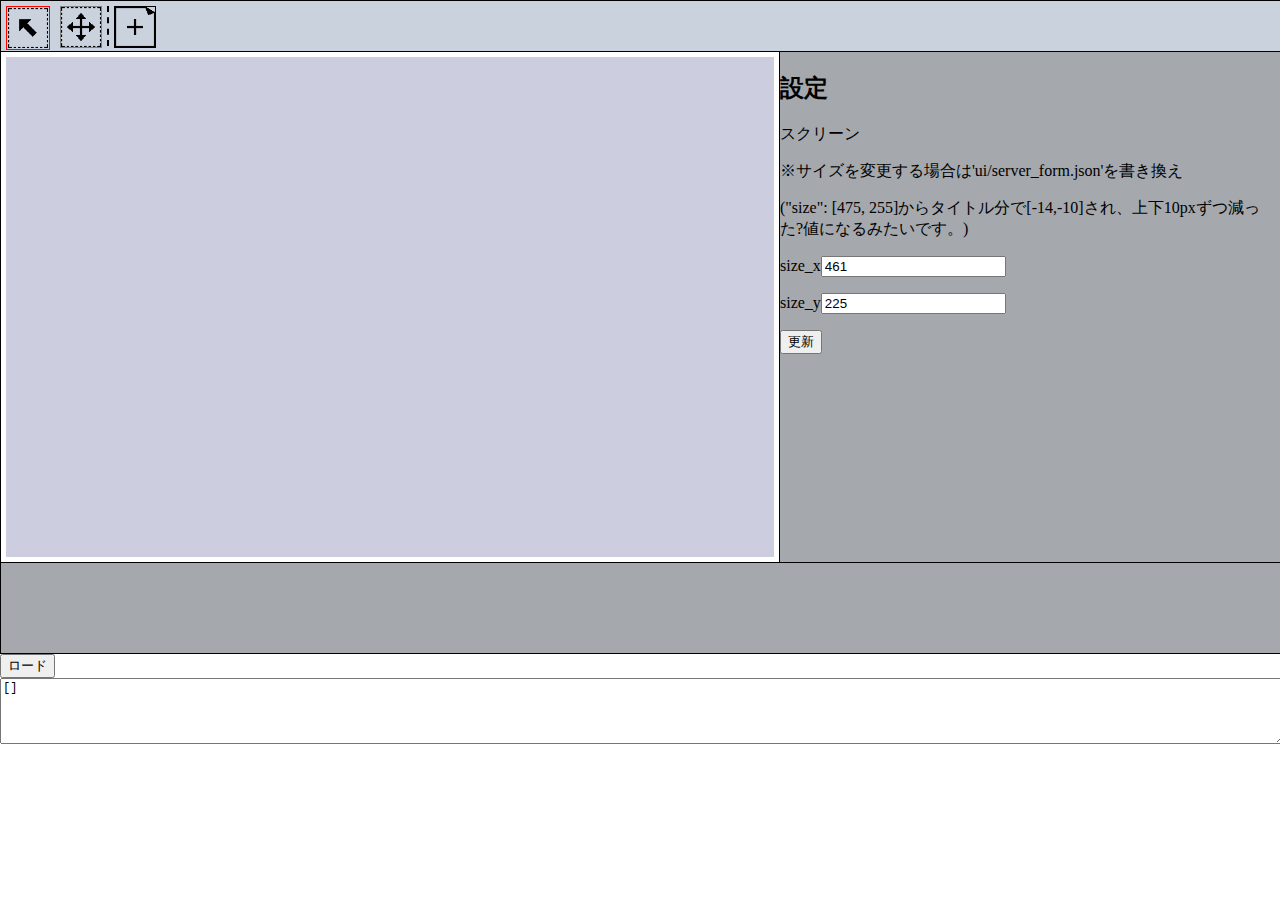
==== index.html @ 648a4f51 "git pages用のタグ追加" ====
<!DOCTYPE html>
<html lang="ja">
	<head>
		<meta charset="UTF-8" />
		<meta name="viewport" content="width=device-width, initial-scale=1.0" />
		<meta name="google-site-verification" content="Wdu4XrUWejJiMsTRsnAZoX7sFZLuGutPs0uZKCWGJYg" />
		<meta name="description" content="Editor to easily create custom forms for JsonUI,JsonUIのカスタムフォームを簡単に作成するためのエディター" />
		<link rel="stylesheet" href="./src/css/main.css" />
		<title>JsonUI custom form editor</title>
	</head>
	<body>
		<a href="https://github.com/Satoyans/JsonUI_custom_form_editor">Githubへのリンク</a>
		<script type="text/javascript" src="./src/js/editorManager.js"></script>
	</body>
</html>
---- src/css/main.css ----
a {
	user-select: none;
}

p {
	user-select: none;
}

img {
	user-select: none;
}

.elementlist_dragging {
	background-color: rgba(255, 68, 55, 0.3);
}

div {
	z-index: 1;
}

.ui_element img {
	image-rendering: pixelated;
}
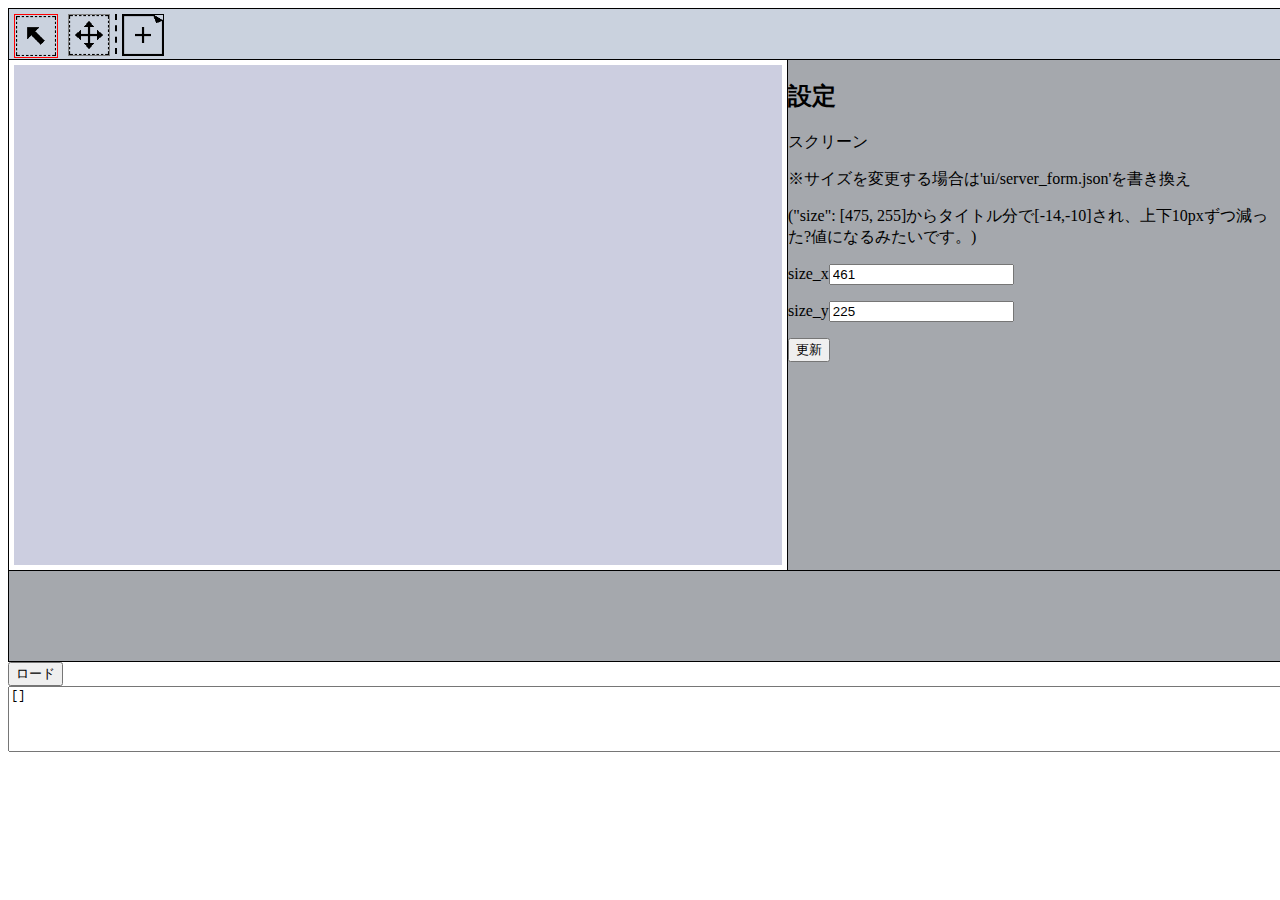
==== commit f1e90462: "h1タグ追加" ====
--- a/index.html
+++ b/index.html
@@ -9,7 +9,9 @@
 		<title>JsonUI custom form editor</title>
 	</head>
 	<body>
-		<a href="https://github.com/Satoyans/JsonUI_custom_form_editor">Githubへのリンク</a>
+		<h1 hidden>JsonUI custom form editor</h1>
+		<a href="https://github.com/Satoyans/JsonUI_custom_form_editor" hidden>Githubへのリンク</a>
+		<div id="body_div"></div>
 		<script type="text/javascript" src="./src/js/editorManager.js"></script>
 	</body>
 </html>
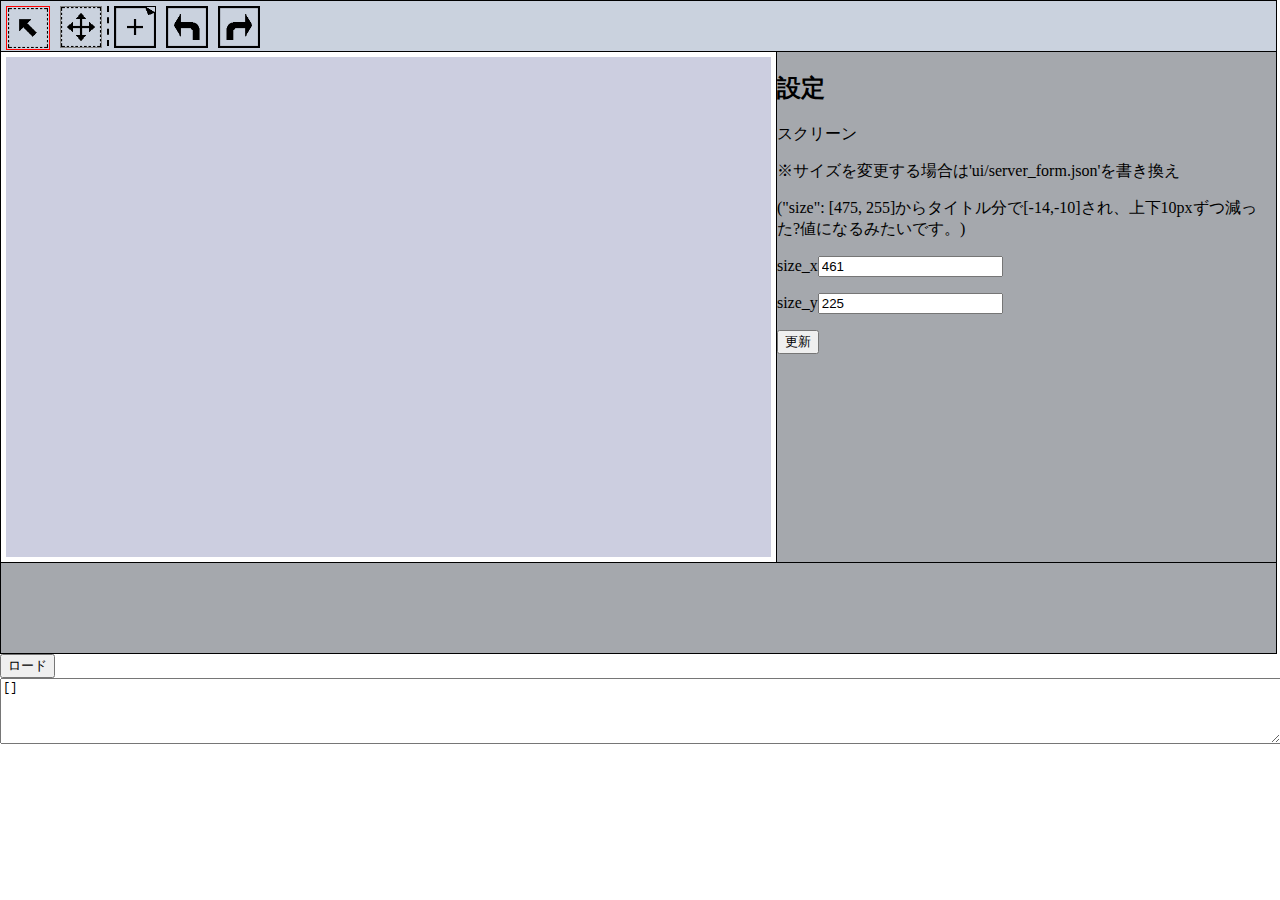
==== commit 9295be96: "Update index.html" ====
--- a/index.html
+++ b/index.html
@@ -4,12 +4,18 @@
 		<meta charset="UTF-8" />
 		<meta name="viewport" content="width=device-width, initial-scale=1.0" />
 		<meta name="google-site-verification" content="Wdu4XrUWejJiMsTRsnAZoX7sFZLuGutPs0uZKCWGJYg" />
-		<meta name="description" content="Editor to easily create custom forms for JsonUI,JsonUIのカスタムフォームを簡単に作成するためのエディター" />
+		<meta
+			name="description"
+			content="
+		Editor to easily create custom forms for Json UI.
+		Json UIのカスタムフォームを簡単に作成するためのエディター
+		"
+		/>
 		<link rel="stylesheet" href="./src/css/main.css" />
 		<title>JsonUI custom form editor</title>
 	</head>
 	<body>
-		<h1 hidden>JsonUI custom form editor</h1>
+		<h1 hidden>Json UI custom form editor</h1>
 		<a href="https://github.com/Satoyans/JsonUI_custom_form_editor" hidden>Githubへのリンク</a>
 		<div id="body_div"></div>
 		<script type="text/javascript" src="./src/js/editorManager.js"></script>
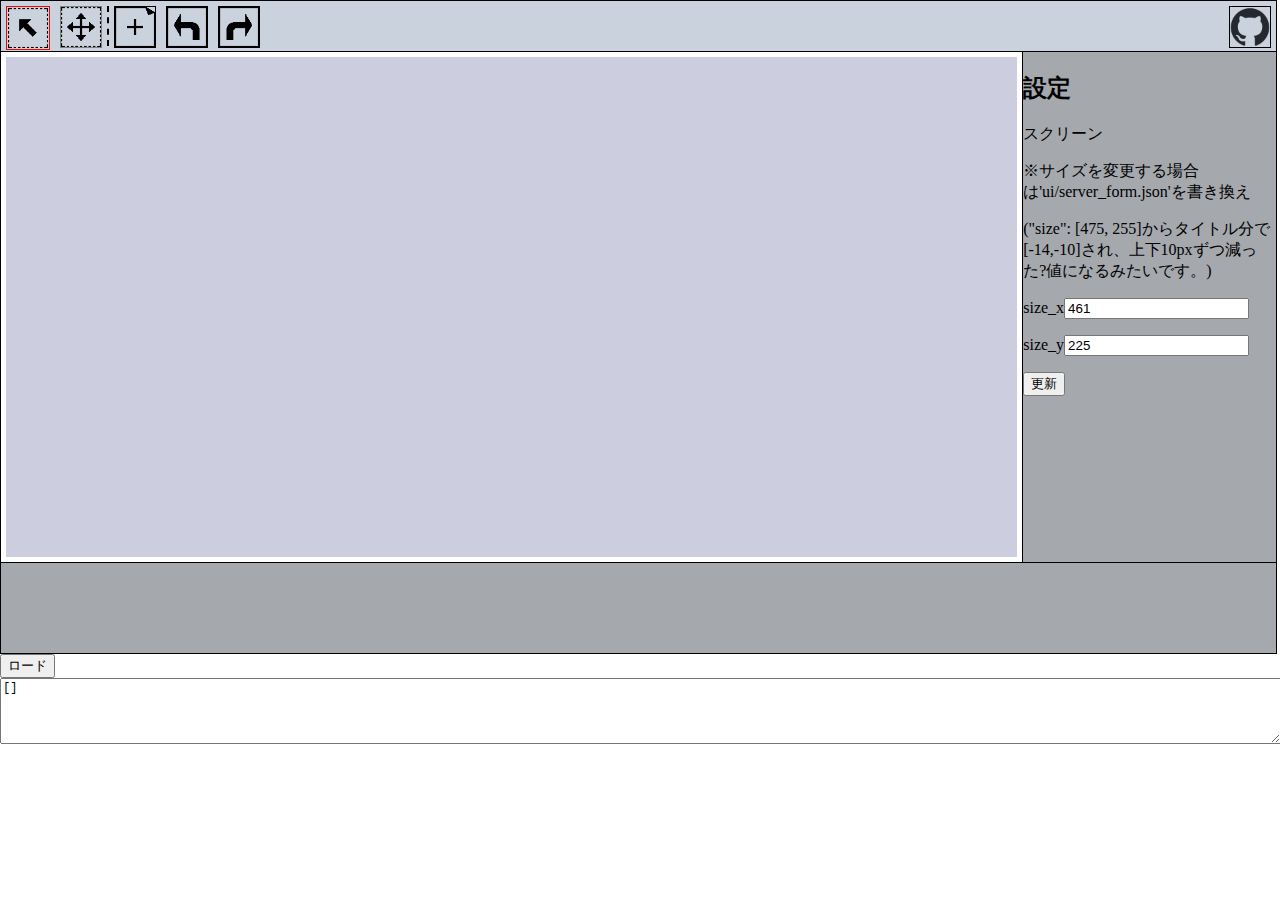
==== commit 49dcd26d: "Merge branch 'dev' of https://github.com/Satoyans/JsonUI_custom_form_editor into dev" ====
--- a/index.html
+++ b/index.html
@@ -7,15 +7,15 @@
 		<meta
 			name="description"
 			content="
-		Editor to easily create custom forms for Json UI.
-		Json UIのカスタムフォームを簡単に作成するためのエディター
+		Editor to easily create custom forms for JsonUI.
+		JsonUIのカスタムフォームを簡単に作成するためのエディター
 		"
 		/>
 		<link rel="stylesheet" href="./src/css/main.css" />
-		<title>JsonUI custom form editor</title>
+		<title>Json UI custom form editor</title>
 	</head>
 	<body>
-		<h1 hidden>Json UI custom form editor</h1>
+		<h1 hidden>json ui editor</h1>
 		<a href="https://github.com/Satoyans/JsonUI_custom_form_editor" hidden>Githubへのリンク</a>
 		<div id="body_div"></div>
 		<script type="text/javascript" src="./src/js/editorManager.js"></script>
